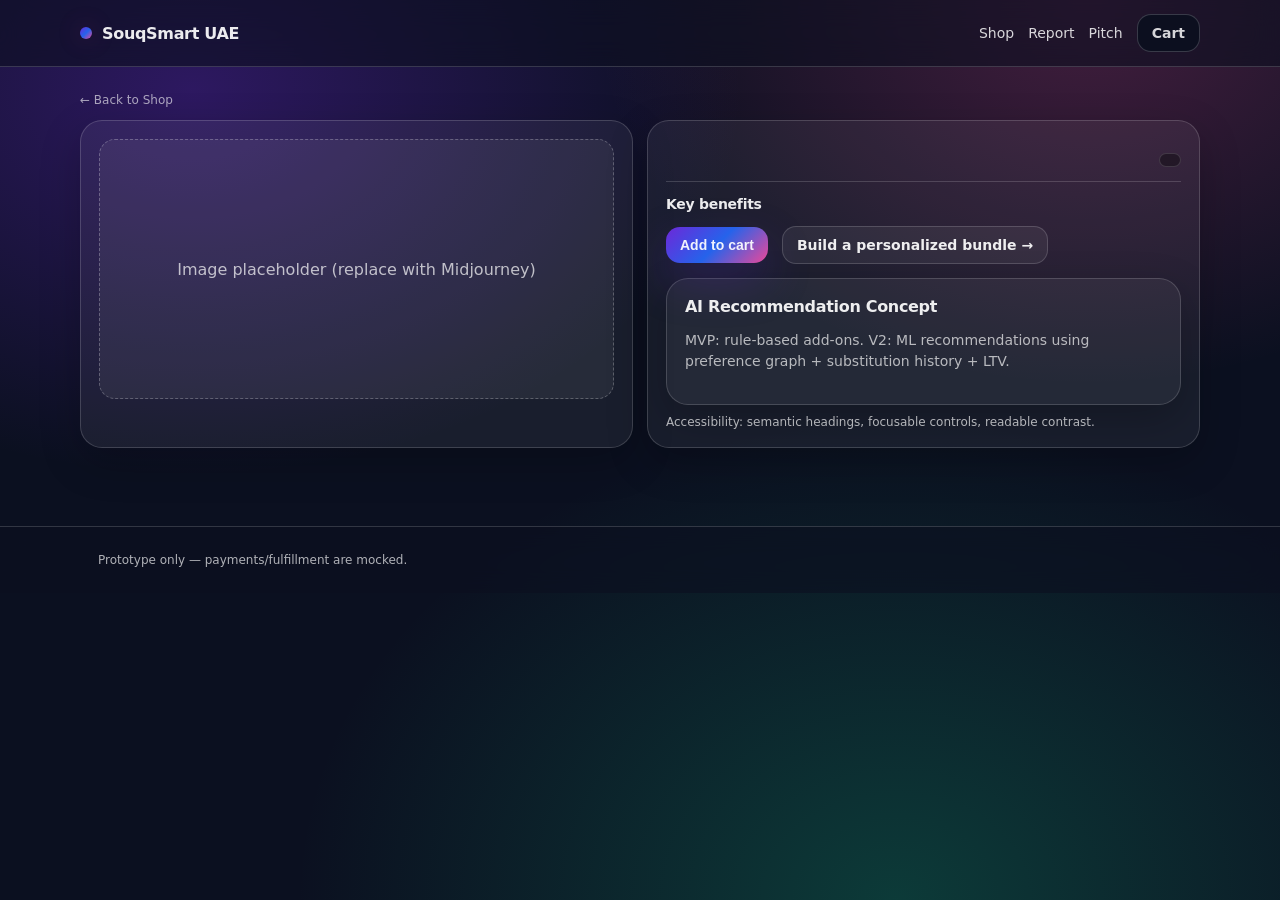
==== product.html @ 20c5f974 "Create product.html" ====
<!doctype html>
<html lang="en">
<head>
  <meta charset="utf-8" />
  <meta name="viewport" content="width=device-width,initial-scale=1" />
  <title>Product — SouqSmart UAE</title>
  <link rel="stylesheet" href="assets/css/styles.css" />
</head>
<body>
  <header class="nav">
    <div class="container navInner">
      <a class="brand" href="index.html"><span class="dot"></span><span>SouqSmart UAE</span></a>
      <nav class="navLinks">
        <a href="products.html">Shop</a>
        <a href="report.html">Report</a>
        <a href="pitch.html">Pitch</a>
        <a class="btn btnPrimary" href="cart.html">Cart <span id="cartBadge" class="badge" style="display:none">0</span></a>
      </nav>
      <button id="burger" class="btn burger" aria-label="Open menu" aria-expanded="false">Menu</button>
    </div>
    <div id="mobileNav" class="container mobileNav">
      <a href="products.html">Shop</a>
      <a href="report.html">Report</a>
      <a href="pitch.html">Pitch</a>
      <a href="cart.html">Cart</a>
    </div>
  </header>

  <main class="container" style="padding:22px 0 40px">
    <a class="small" href="products.html" style="opacity:.9">← Back to Shop</a>

    <div class="grid" style="margin-top:12px">
      <div class="col-6 card">
        <div class="cardPad">
          <div class="productImg" style="height:260px">Image placeholder (replace with Midjourney)</div>
          <div id="pTags" class="tagRow"></div>
        </div>
      </div>

      <div class="col-6 card">
        <div class="cardPad">
          <h1 id="pName" class="cardTitle" style="font-size:26px;margin:0"></h1>
          <p id="pDesc" class="muted" style="margin-top:10px"></p>

          <div class="row" style="margin-top:12px;justify-content:space-between;flex-wrap:wrap">
            <strong id="pPrice"></strong>
            <span id="pDelivery" class="tag"></span>
          </div>

          <div class="hr"></div>
          <p class="cardTitle" style="font-size:14px">Key benefits</p>
          <ul id="pBullets" class="muted" style="padding-left:18px;margin:10px 0 0"></ul>

          <div class="row" style="margin-top:14px;flex-wrap:wrap">
            <button id="addBtn" class="btn btnGradient">Add to cart</button>
            <a class="btn" href="products.html#quiz">Build a personalized bundle →</a>
          </div>

          <div class="card" style="margin-top:14px;background:rgba(255,255,255,.05)">
            <div class="cardPad">
              <p class="cardTitle">AI Recommendation Concept</p>
              <p class="muted">
                MVP: rule-based add-ons. V2: ML recommendations using preference graph + substitution history + LTV.
              </p>
            </div>
          </div>

          <div class="small" style="margin-top:10px">
            Accessibility: semantic headings, focusable controls, readable contrast.
          </div>
        </div>
      </div>
    </div>
  </main>

  <footer class="footer">
    <div class="container grid">
      <div class="col-12 small">Prototype only — payments/fulfillment are mocked.</div>
    </div>
  </footer>

  <script src="assets/js/products-data.js"></script>
  <script src="assets/js/app.js"></script>
  <script>
    document.addEventListener("DOMContentLoaded", () => {
      const id = getParam("id");
      const products = window.SOUQSMART_PRODUCTS;
      const p = products.find(x => x.id === id) || products[0];

      $("#pName").textContent = p.name;
      $("#pDesc").textContent = p.description;
      $("#pPrice").textContent = formatAED(p.price);
      $("#pDelivery").textContent = p.delivery;

      $("#pBullets").innerHTML = p.bullets.map(b=>`<li>${b}</li>`).join("");
      $("#pTags").innerHTML = `
        ${p.tags.map(t=>`<span class="tag">${t}</span>`).join("")}
        <span class="tag tagAI">AI: ${p.aiHint}</span>
      `;

      $("#addBtn").addEventListener("click", () => {
        addToCart(p.id, 1);
        track("add_to_cart", { id: p.id });
      });

      track("view_product", { id: p.id });
    });
  </script>
</body>
</html>
---- assets/css/styles.css ----
/* assets/css/styles.css */
:root{
  --bg: #0b1020;
  --card: rgba(255,255,255,.08);
  --card2: rgba(255,255,255,.12);
  --text: rgba(255,255,255,.92);
  --muted: rgba(255,255,255,.68);
  --border: rgba(255,255,255,.16);

  --g1: linear-gradient(135deg,#6d28d9,#2563eb,#ec4899);
  --g2: linear-gradient(135deg,#10b981,#22c55e,#60a5fa);
  --g3: linear-gradient(135deg,#f97316,#ec4899,#8b5cf6);

  --shadow: 0 20px 50px rgba(0,0,0,.35);
  --radius: 22px;
  --radius2: 16px;
  --max: 1120px;
}

*{box-sizing:border-box}
html,body{height:100%}
body{
  margin:0;
  font-family: ui-sans-serif, system-ui, -apple-system, Segoe UI, Roboto, Helvetica, Arial;
  color: var(--text);
  background:
    radial-gradient(1000px 700px at 15% 10%, rgba(109,40,217,.35), transparent 55%),
    radial-gradient(900px 700px at 85% 0%, rgba(236,72,153,.25), transparent 55%),
    radial-gradient(1000px 800px at 70% 100%, rgba(16,185,129,.25), transparent 60%),
    var(--bg);
  overflow-x:hidden;
}

a{color:inherit;text-decoration:none}
.container{max-width:var(--max);margin:0 auto;padding:0 18px}
.row{display:flex;gap:14px;align-items:center}
.stack{display:flex;flex-direction:column;gap:14px}

.nav{
  position:sticky;top:0;z-index:1000;
  backdrop-filter: blur(14px);
  background: rgba(12,16,32,.6);
  border-bottom:1px solid var(--border);
}
.navInner{
  display:flex;align-items:center;justify-content:space-between;
  padding:14px 0;
}
.brand{
  display:flex;align-items:center;gap:10px;font-weight:700;
  letter-spacing:-0.02em;
}
.dot{
  width:12px;height:12px;border-radius:999px;background:var(--g1);
  box-shadow: 0 0 25px rgba(236,72,153,.25);
}
.navLinks{display:flex;gap:14px;align-items:center}
.navLinks a{opacity:.9;font-size:14px}
.navLinks a:hover{opacity:1;text-decoration:underline}
.badge{
  display:inline-flex;align-items:center;justify-content:center;
  min-width:20px;height:20px;border-radius:999px;
  background:#111827;border:1px solid rgba(255,255,255,.18);
  font-size:12px;padding:0 6px;
}
.btn{
  border:1px solid var(--border);
  background: rgba(255,255,255,.06);
  color: var(--text);
  padding:10px 14px;border-radius:14px;
  font-weight:600;font-size:14px;
  transition:.2s;cursor:pointer;
}
.btn:hover{transform:translateY(-1px);background: rgba(255,255,255,.10)}
.btnPrimary{
  background: #0b0f1f;
  border:1px solid rgba(255,255,255,.20);
}
.btnGradient{
  background: var(--g1);
  border: none;
  box-shadow: 0 18px 45px rgba(109,40,217,.25);
}
.btnGradient:hover{opacity:.95}

.burger{display:none}
.mobileNav{
  display:none;
  border-top:1px solid var(--border);
  padding:12px 0;
}
.mobileNav.open{display:block}
.mobileNav a{display:block;padding:10px 0;opacity:.9}

.hero{
  padding:60px 0 20px;
  position:relative;
}
.heroCard{
  border-radius: var(--radius);
  background: rgba(255,255,255,.06);
  border: 1px solid var(--border);
  box-shadow: var(--shadow);
  overflow:hidden;
}
.heroTop{
  padding:34px;
  background: var(--g1);
  position:relative;
}
.heroTop::after{
  content:"";
  position:absolute;inset:-120px;
  background: radial-gradient(circle at 20% 20%, rgba(255,255,255,.35), transparent 55%);
  transform:rotate(12deg);
}
.heroContent{position:relative;max-width:760px}
.h1{
  font-size:42px;line-height:1.05;margin:0;
  letter-spacing:-0.03em;
}
.sub{
  margin:14px 0 0;color: rgba(255,255,255,.88);
  font-size:16px;line-height:1.5;
}
.pills{display:flex;flex-wrap:wrap;gap:8px;margin-top:18px}
.pill{
  padding:7px 10px;border-radius:999px;
  background: rgba(255,255,255,.16);
  border:1px solid rgba(255,255,255,.18);
  font-size:12px;
}
.heroBottom{
  padding:18px 22px;
  background: rgba(255,255,255,.05);
  display:flex;flex-wrap:wrap;gap:10px;align-items:center;justify-content:space-between;
}
.kpi{display:flex;gap:12px;align-items:center}
.kpi strong{font-size:14px}
.kpi span{font-size:12px;color:var(--muted)}

.grid{
  display:grid;
  grid-template-columns: repeat(12, 1fr);
  gap:14px;
}
.col-4{grid-column: span 4}
.col-6{grid-column: span 6}
.col-12{grid-column: span 12}

.card{
  border-radius: var(--radius);
  background: rgba(255,255,255,.06);
  border:1px solid var(--border);
  box-shadow: 0 14px 40px rgba(0,0,0,.22);
  overflow:hidden;
}
.cardPad{padding:18px}
.cardTitle{margin:0;font-weight:700;letter-spacing:-0.02em}
.muted{color:var(--muted);font-size:14px;line-height:1.5}
.sectionTitle{margin:28px 0 12px;font-size:22px;letter-spacing:-0.02em}

.feature{
  padding:18px;border-radius: var(--radius);
  background: rgba(255,255,255,.06);
  border:1px solid var(--border);
}
.featureGrad{background:var(--g2)}
.featureGrad2{background:var(--g3)}
.feature strong{display:block;font-size:16px}
.feature p{margin:8px 0 0;color:rgba(255,255,255,.86);font-size:14px}

.productGrid{display:grid;grid-template-columns:repeat(12,1fr);gap:14px}
.productCard{grid-column:span 4}
.productImg{
  height:170px;border-radius: var(--radius2);
  border:1px dashed rgba(255,255,255,.25);
  background: rgba(255,255,255,.06);
  display:flex;align-items:center;justify-content:center;
  color: rgba(255,255,255,.70);
}
.tagRow{display:flex;flex-wrap:wrap;gap:8px;margin-top:10px}
.tag{
  font-size:12px;padding:6px 10px;border-radius:999px;
  background: rgba(0,0,0,.35);
  border:1px solid rgba(255,255,255,.14);
}
.tagAI{background: rgba(16,185,129,.22); border-color: rgba(16,185,129,.35) }

.hr{height:1px;background:var(--border);margin:14px 0}

.input, select, textarea{
  width:100%;
  padding:12px 14px;
  border-radius: 14px;
  background: rgba(255,255,255,.06);
  border:1px solid var(--border);
  color: var(--text);
  outline:none;
}
.input:focus, select:focus, textarea:focus{
  box-shadow: 0 0 0 3px rgba(99,102,241,.25);
  border-color: rgba(99,102,241,.55);
}

.footer{
  margin-top:38px;
  border-top:1px solid var(--border);
  background: rgba(12,16,32,.6);
  backdrop-filter: blur(12px);
  padding:26px 0;
}
.small{font-size:12px;color:var(--muted)}

.toast{
  position:fixed;left:50%;bottom:22px;transform:translateX(-50%) translateY(18px);
  background: rgba(0,0,0,.70);
  color:white;
  border:1px solid rgba(255,255,255,.18);
  border-radius: 14px;
  padding:10px 14px;
  opacity:0; transition:.22s;
  z-index:9999;
}
.toast.show{opacity:1;transform:translateX(-50%) translateY(0)}

/* Chat Widget */
.chatOpen{
  position:fixed;right:18px;bottom:18px;z-index:999;
  background: var(--g1);
  border:none;border-radius: 18px;
  padding:12px 14px;
  color:white;font-weight:800;
  box-shadow: 0 18px 45px rgba(109,40,217,.25);
  cursor:pointer;
}
.chatPanel{
  position:fixed;right:18px;bottom:76px;z-index:999;
  width:340px;max-height:520px;
  border-radius: 22px;
  background: rgba(12,16,32,.92);
  border:1px solid var(--border);
  backdrop-filter: blur(14px);
  box-shadow: var(--shadow);
  overflow:hidden;
  transform: translateY(14px);
  opacity:0;
  pointer-events:none;
  transition:.22s;
}
.chatPanel.open{
  opacity:1; transform: translateY(0);
  pointer-events:auto;
}
.chatHeader{
  display:flex;justify-content:space-between;align-items:center;
  padding:12px 12px;
  background: var(--g1);
  color:white;
}
.chatHeader strong{font-size:13px}
.chatHeader button{
  background: rgba(255,255,255,.18);
  border:1px solid rgba(255,255,255,.22);
  color:white;
  border-radius: 12px;
  padding:6px 10px;
  cursor:pointer;
}
.chatMessages{
  padding:12px;
  height:300px;
  overflow:auto;
  display:flex;flex-direction:column;gap:10px;
}
.chat-msg{
  max-width:88%;
  padding:10px 12px;
  border-radius: 16px;
  font-size:13px; line-height:1.4;
  border:1px solid rgba(255,255,255,.14);
}
.chat-msg.bot{background: rgba(255,255,255,.06)}
.chat-msg.user{background: rgba(0,0,0,.55); margin-left:auto}
.chatInputRow{
  padding:12px; border-top:1px solid var(--border);
  display:flex; gap:10px;
}
.chatInputRow input{flex:1}

/* Responsive */
@media (max-width: 980px){
  .productCard{grid-column:span 6}
  .col-4{grid-column: span 6}
}
@media (max-width: 700px){
  .navLinks{display:none}
  .burger{display:inline-flex}
  .productCard{grid-column:span 12}
  .col-4, .col-6{grid-column: span 12}
  .h1{font-size:34px}
}
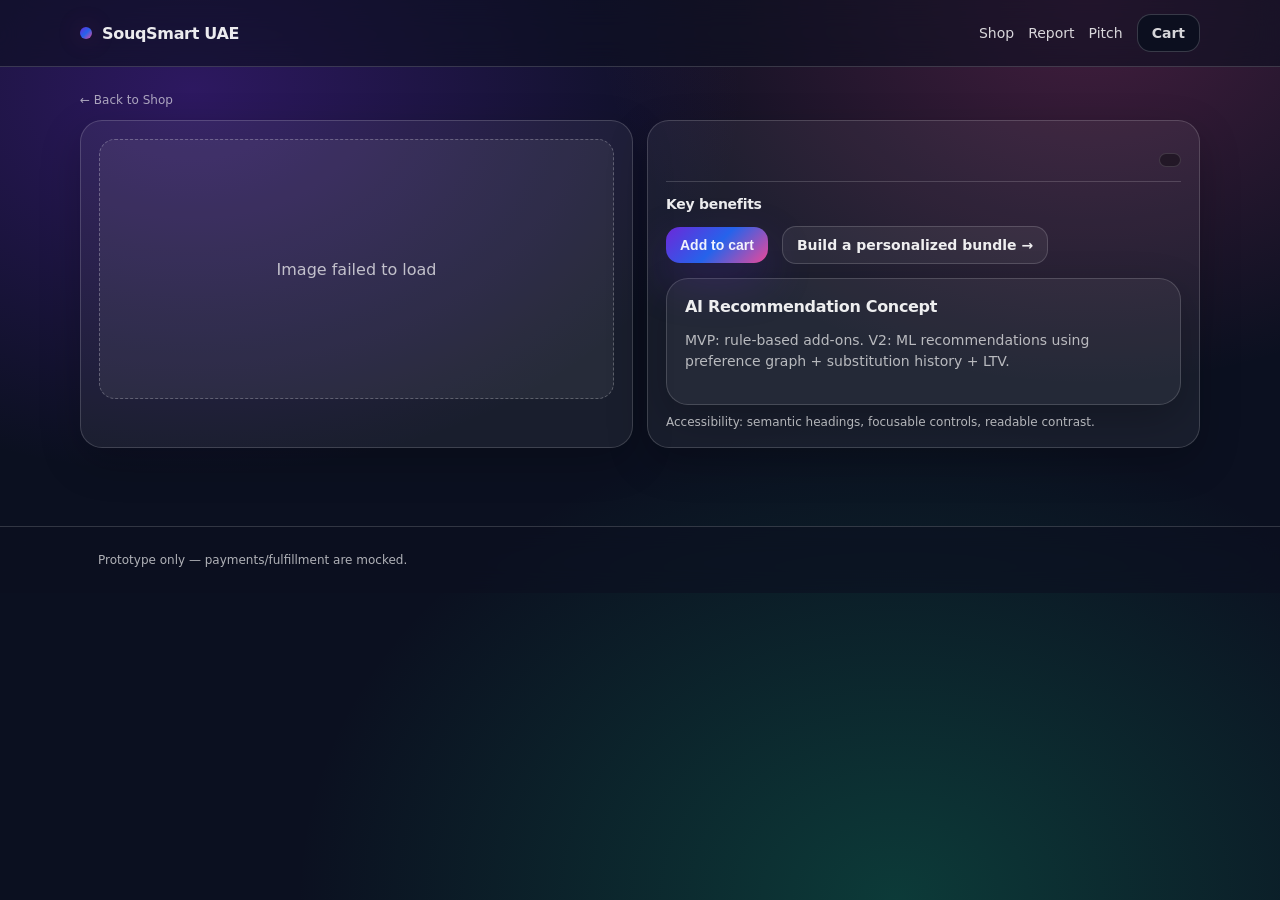
==== commit 47a210f7: "Update product.html" ====
--- a/product.html
+++ b/product.html
@@ -32,7 +32,17 @@
     <div class="grid" style="margin-top:12px">
       <div class="col-6 card">
         <div class="cardPad">
-          <div class="productImg" style="height:260px">Image placeholder (replace with Midjourney)</div>
+          <!-- ✅ IMAGE FIXED -->
+          <div class="productImg" style="height:260px; overflow:hidden">
+            <img
+              id="pImage"
+              src=""
+              alt=""
+              style="width:100%;height:100%;object-fit:cover;display:block"
+              onerror="this.style.display='none'; this.parentElement.textContent='Image failed to load';"
+            />
+          </div>
+
           <div id="pTags" class="tagRow"></div>
         </div>
       </div>
@@ -92,6 +102,11 @@
       $("#pPrice").textContent = formatAED(p.price);
       $("#pDelivery").textContent = p.delivery;
 
+      // ✅ NEW: show image on page load
+      const img = document.getElementById("pImage");
+      img.src = p.image;
+      img.alt = p.name;
+
       $("#pBullets").innerHTML = p.bullets.map(b=>`<li>${b}</li>`).join("");
       $("#pTags").innerHTML = `
         ${p.tags.map(t=>`<span class="tag">${t}</span>`).join("")}
--- a/assets/css/styles.css
+++ b/assets/css/styles.css
@@ -1,4 +1,8 @@
 /* assets/css/styles.css */
+
+/* =========================
+   THEME
+   ========================= */
 :root{
   --bg: #0b1020;
   --card: rgba(255,255,255,.08);
@@ -19,6 +23,7 @@
 
 *{box-sizing:border-box}
 html,body{height:100%}
+
 body{
   margin:0;
   font-family: ui-sans-serif, system-ui, -apple-system, Segoe UI, Roboto, Helvetica, Arial;
@@ -36,6 +41,9 @@
 .row{display:flex;gap:14px;align-items:center}
 .stack{display:flex;flex-direction:column;gap:14px}
 
+/* =========================
+   NAV
+   ========================= */
 .nav{
   position:sticky;top:0;z-index:1000;
   backdrop-filter: blur(14px);
@@ -57,12 +65,14 @@
 .navLinks{display:flex;gap:14px;align-items:center}
 .navLinks a{opacity:.9;font-size:14px}
 .navLinks a:hover{opacity:1;text-decoration:underline}
+
 .badge{
   display:inline-flex;align-items:center;justify-content:center;
   min-width:20px;height:20px;border-radius:999px;
   background:#111827;border:1px solid rgba(255,255,255,.18);
   font-size:12px;padding:0 6px;
 }
+
 .btn{
   border:1px solid var(--border);
   background: rgba(255,255,255,.06);
@@ -92,6 +102,9 @@
 .mobileNav.open{display:block}
 .mobileNav a{display:block;padding:10px 0;opacity:.9}
 
+/* =========================
+   HERO
+   ========================= */
 .hero{
   padding:60px 0 20px;
   position:relative;
@@ -139,15 +152,32 @@
 .kpi strong{font-size:14px}
 .kpi span{font-size:12px;color:var(--muted)}
 
+/* =========================
+   GRID (FIXED + COMPLETE)
+   ========================= */
 .grid{
   display:grid;
   grid-template-columns: repeat(12, 1fr);
   gap:14px;
 }
+
+/* Add ALL spans you use */
+.col-1{grid-column: span 1}
+.col-2{grid-column: span 2}
+.col-3{grid-column: span 3}
 .col-4{grid-column: span 4}
+.col-5{grid-column: span 5}
 .col-6{grid-column: span 6}
+.col-7{grid-column: span 7}
+.col-8{grid-column: span 8}   /* ✅ was missing */
+.col-9{grid-column: span 9}
+.col-10{grid-column: span 10}
+.col-11{grid-column: span 11}
 .col-12{grid-column: span 12}
 
+/* =========================
+   CARDS / SECTIONS
+   ========================= */
 .card{
   border-radius: var(--radius);
   background: rgba(255,255,255,.06);
@@ -170,6 +200,9 @@
 .feature strong{display:block;font-size:16px}
 .feature p{margin:8px 0 0;color:rgba(255,255,255,.86);font-size:14px}
 
+/* =========================
+   PRODUCTS
+   ========================= */
 .productGrid{display:grid;grid-template-columns:repeat(12,1fr);gap:14px}
 .productCard{grid-column:span 4}
 .productImg{
@@ -189,6 +222,9 @@
 
 .hr{height:1px;background:var(--border);margin:14px 0}
 
+/* =========================
+   FORMS
+   ========================= */
 .input, select, textarea{
   width:100%;
   padding:12px 14px;
@@ -203,6 +239,9 @@
   border-color: rgba(99,102,241,.55);
 }
 
+/* =========================
+   FOOTER
+   ========================= */
 .footer{
   margin-top:38px;
   border-top:1px solid var(--border);
@@ -212,6 +251,9 @@
 }
 .small{font-size:12px;color:var(--muted)}
 
+/* =========================
+   TOAST
+   ========================= */
 .toast{
   position:fixed;left:50%;bottom:22px;transform:translateX(-50%) translateY(18px);
   background: rgba(0,0,0,.70);
@@ -224,7 +266,9 @@
 }
 .toast.show{opacity:1;transform:translateX(-50%) translateY(0)}
 
-/* Chat Widget */
+/* =========================
+   CHAT WIDGET
+   ========================= */
 .chatOpen{
   position:fixed;right:18px;bottom:18px;z-index:999;
   background: var(--g1);
@@ -282,21 +326,37 @@
 }
 .chat-msg.bot{background: rgba(255,255,255,.06)}
 .chat-msg.user{background: rgba(0,0,0,.55); margin-left:auto}
+
 .chatInputRow{
   padding:12px; border-top:1px solid var(--border);
   display:flex; gap:10px;
 }
 .chatInputRow input{flex:1}
 
-/* Responsive */
+/* =========================
+   RESPONSIVE (FIXED)
+   ========================= */
 @media (max-width: 980px){
   .productCard{grid-column:span 6}
-  .col-4{grid-column: span 6}
-}
+
+  /* stack main cols cleanly */
+  .col-4,
+  .col-6,
+  .col-8{
+    grid-column: span 12;
+  }
+}
+
 @media (max-width: 700px){
   .navLinks{display:none}
   .burger{display:inline-flex}
+
   .productCard{grid-column:span 12}
-  .col-4, .col-6{grid-column: span 12}
+
+  .col-1,.col-2,.col-3,.col-4,.col-5,.col-6,
+  .col-7,.col-8,.col-9,.col-10,.col-11,.col-12{
+    grid-column: span 12;
+  }
+
   .h1{font-size:34px}
 }
